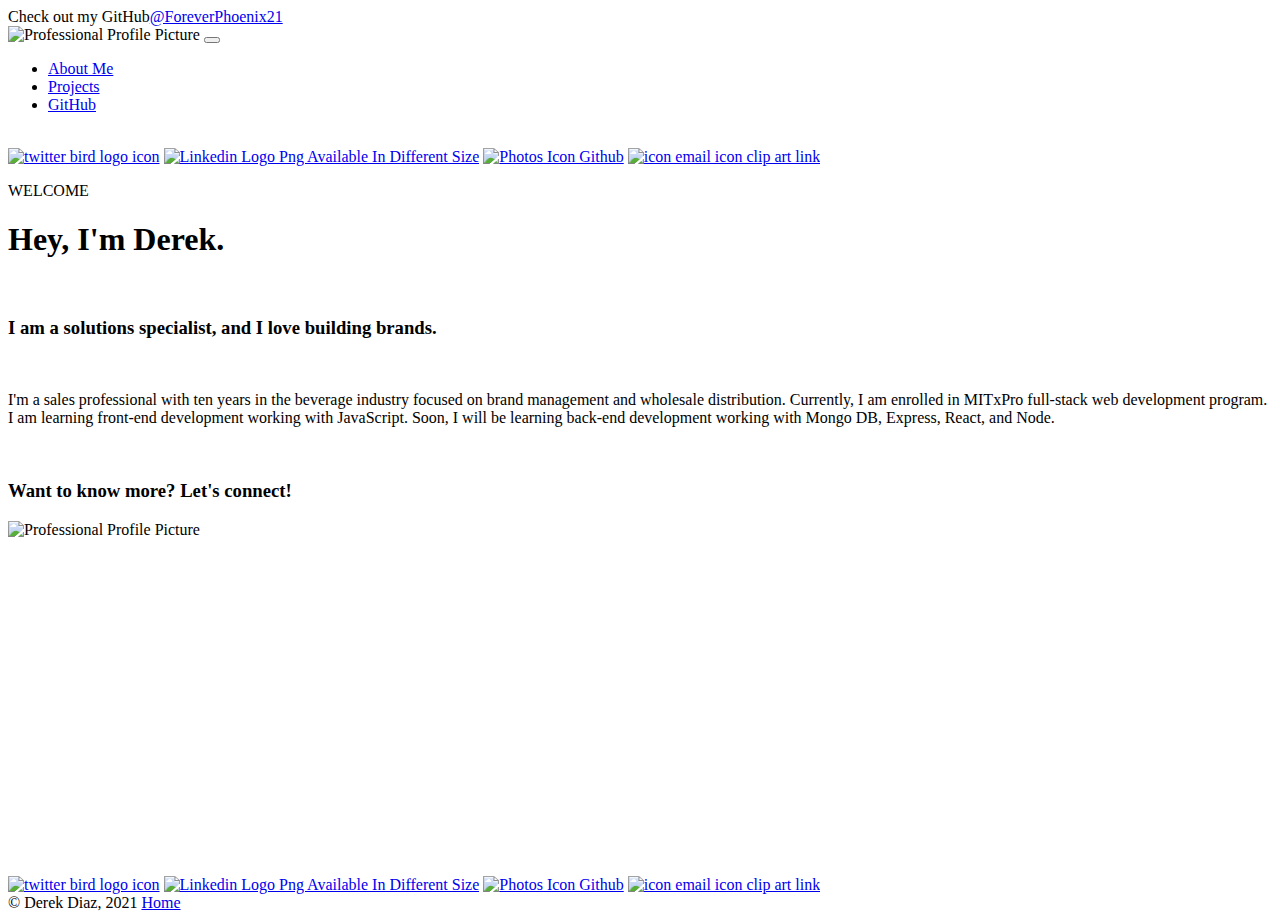
==== index.html @ 0fd98fae "Update index.html" ====
<!DOCTYPE html>
<html lang="en">
  <head>
    <meta charset="UTF-8" />
    <meta http-equiv="X-UA-Compatible" content="IE=edge" />
    <meta name="viewport" content="width=device-width, initial-scale=1.0" />
    <title>Derek Diaz</title>

    <link
      href="https://cdn.jsdelivr.net/npm/bootstrap@5.1.1/dist/css/bootstrap.min.css"
      rel="stylesheet"
      integrity="sha384-F3w7mX95PdgyTmZZMECAngseQB83DfGTowi0iMjiWaeVhAn4FJkqJByhZMI3AhiU"
      crossorigin="anonymous"
    />
    <link
      href="https://fonts.googleapis.com/css?family=Open+Sans"
      rel="stylesheet"
    />
    <link rel="stylesheet" href="./styles.css" />
  </head>

  <!--Start of the body -->
  <body>
    <div class="topActionHeader">
    Check out my GitHub<a href="https://github.com/ForeverPhoenix21">@ForeverPhoenix21</a>
    </div>

    <div class="container">
      <nav class="navbar navbar-expand-lg navbar-light bg-light">
        <div class="container-fluid">
          <!-- <a class="navbar-brand" href="#" -->
            <img
              class="profilePic"
              src="./images/bioPic7.jpg"
              alt="Professional Profile Picture"
              width="50"
              height="50"
          />
        <!-- </a> -->
          <button
            class="navbar-toggler"
            type="button"
            data-bs-toggle="collapse"
            data-bs-target="#navbarNav"
            aria-controls="navbarNav"
            aria-expanded="false"
            aria-label="Toggle navigation"
          >
            <span class="navbar-toggler-icon"></span>
          </button>
          <div class="collapse navbar-collapse" id="navbarNav">
            <ul class="navbar-nav">
              <li class="nav-item">
                <a class="nav-link active" aria-current="page" href="index.html"
                  >About Me</a
                >
              </li>
              <li class="nav-item">
                <a class="nav-link" href="./projects.html">Projects</a>
              </li>
              <li class="nav-item">
                <a class="nav-link" href="https://github.com/ForeverPhoenix21" target="_blankwindow">GitHub</a>
              </li>

              <!-- <li class="nav-item">
                <a class="nav-link" href="contactPage.html">Contact</a>
              </li> -->
            </ul>
          </div>
        </div>
      </nav>
    </div>

    <br />

    <!-- The center of the body  -->
    <div class ="icons">
      <a href="https://twitter.com/Diazcsu" target="_blankwindow" title="Image from freeiconspng.com"><img src="https://www.freeiconspng.com/uploads/twitter-icon--flat-gradient-social-iconset--limav-2.png" width="21px" alt="twitter bird logo icon" /></a>

      <a  href="https://www.linkedin.com/in/derek-diaz/" target="_blankwindow" title="Image from freeiconspng.com"><img src="https://www.freeiconspng.com/uploads/linkedin-logo-3.png" width="21px" alt="Linkedin Logo Png Available In Different Size" /></a>

      <a href="https://github.com/ForeverPhoenix21" title="Image from freeiconspng.com"><img src="https://www.freeiconspng.com/uploads/github-icon-1.png" width="21px" alt="Photos Icon Github" /></a>

      <a href="mailto:derek.diaz86@gmail.com" target="_blankwindow" title="Image from freeiconspng.com"><img src="https://www.freeiconspng.com/uploads/icon-email-icon-clip-art-at-clker-com-vector-qafaq-e-mail-icon-trace--0.png" width="21px" alt="icon email icon clip art link" /></a>
      </div>
      
    <div class="article">
      <aside>
        
        <div class="aboutMe"> 
          <p>WELCOME</p> 

        <h1> Hey, I'm Derek. </h1></br>
        <div id="profileWords"> <h3>I am a solutions specialist, and I love building brands.</h3>
        </div>

        </br>
        <p>I'm a sales professional with ten years in the beverage industry focused on brand management and wholesale distribution. Currently, I am enrolled in MITxPro full-stack web development program. I am learning front-end development working with JavaScript. Soon, I will be learning back-end development working with Mongo DB, Express, React, and Node.</p>
      </br>

        <h3>
          Want to know more? Let's connect!
        </h3>
        </div>
      </aside>
      <aside>
          <img
            class="bioPic"
            src="./images/bioPic7.jpg"
            alt="Professional Profile Picture"
        />
      </aside>
    </div>
    <br />
<!-- start of center action grid -->

    <div class="centerActionGrid">

     <!-- <div id="block1"><a href="https://twitter.com/Diazcsu" target="_blankwindow" title="Image from freeiconspng.com"><img src="https://www.freeiconspng.com/uploads/twitter-icon--flat-gradient-social-iconset--limav-2.png" width="21px" alt="twitter bird logo icon" /></a>

      <a  href="https://www.linkedin.com/in/derek-diaz/" target="_blankwindow" title="Image from freeiconspng.com"><img src="https://www.freeiconspng.com/uploads/linkedin-logo-3.png" width="21px" alt="Linkedin Logo Png Available In Different Size" /></a>
      
      <a href="https://github.com/ForeverPhoenix21" title="Image from freeiconspng.com"><img src="https://www.freeiconspng.com/uploads/github-icon-1.png" width="21px" alt="Photos Icon Github" /></a>
      
      <a href="mailto:derek.diaz86@gmail.com" target="_blankwindow" title="Image from freeiconspng.com"><img src="https://www.freeiconspng.com/uploads/icon-email-icon-clip-art-at-clker-com-vector-qafaq-e-mail-icon-trace--0.png" width="21px" alt="icon email icon clip art link" /></a></div> -->

     <div id="profileVideo">
      <iframe width="500" height="315" src="https://www.youtube.com/embed/yzq7x_CJkK8" title="YouTube video player" frameborder="0" allow="accelerometer; autoplay; clipboard-write; encrypted-media; gyroscope; picture-in-picture" allowfullscreen></iframe>

     </div>
    </div>

    <!-- start of sectionOne below the article -->
    <!-- This section will be integrated on a future update
<!-- 
    <div class="sectionOne">
      <div id="leftContainer">left container</div>
      <div id="centerContainer">Center Container</div>
      <div id="rightContainer">Right Container</div>
    </div> -->
<div class="footer">
<a href="https://twitter.com/Diazcsu" target="_blankwindow" title="Image from freeiconspng.com"><img src="https://www.freeiconspng.com/uploads/twitter-icon--flat-gradient-social-iconset--limav-2.png" width="21px" alt="twitter bird logo icon" /></a>

<a  href="https://www.linkedin.com/in/derek-diaz/" target="_blankwindow" title="Image from freeiconspng.com"><img src="https://www.freeiconspng.com/uploads/linkedin-logo-3.png" width="21px" alt="Linkedin Logo Png Available In Different Size" /></a>

<a href="https://github.com/ForeverPhoenix21" title="Image from freeiconspng.com"><img src="https://www.freeiconspng.com/uploads/github-icon-1.png" width="21px" alt="Photos Icon Github" /></a>

<a href="mailto:derek.diaz86@gmail.com" target="_blankwindow" title="Image from freeiconspng.com"><img src="https://www.freeiconspng.com/uploads/icon-email-icon-clip-art-at-clker-com-vector-qafaq-e-mail-icon-trace--0.png" width="21px" alt="icon email icon clip art link" /></a>
</div>

<div class="footerCenter">
  <footerText>© Derek Diaz, 2021</footerText>
  <a href="file:///Users/diaz/Desktop/Foreverphoenix/ForeverPhoenix21.github.io/homePage.html">Home</a>
</div>
 
    <!-- JavaScript Bundle with Popper -->
    <script
      src="https://cdn.jsdelivr.net/npm/bootstrap@5.1.1/dist/js/bootstrap.bundle.min.js"
      integrity="sha384-/bQdsTh/da6pkI1MST/rWKFNjaCP5gBSY4sEBT38Q/9RBh9AH40zEOg7Hlq2THRZ"
      crossorigin="anonymous"
    ></script>
    <script src="./scripts.js"></script>
  </body>
</html>
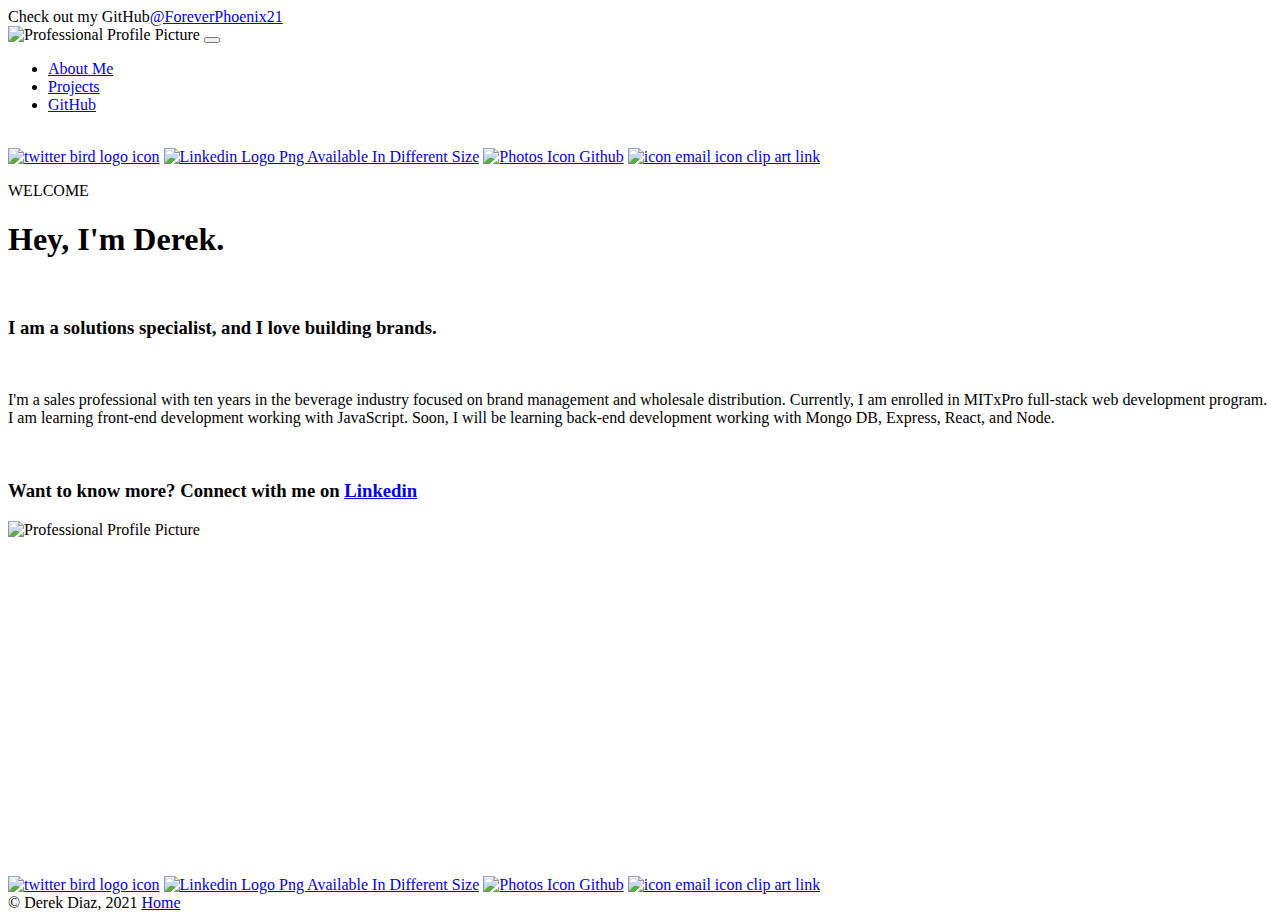
==== commit d7387bd6: "Update index.html" ====
--- a/index.html
+++ b/index.html
@@ -51,9 +51,7 @@
           <div class="collapse navbar-collapse" id="navbarNav">
             <ul class="navbar-nav">
               <li class="nav-item">
-                <a class="nav-link active" aria-current="page" href="index.html"
-                  >About Me</a
-                >
+                <a class="nav-link active" aria-current="page" href="index.html">About Me</a>
               </li>
               <li class="nav-item">
                 <a class="nav-link" href="./projects.html">Projects</a>
@@ -99,7 +97,7 @@
       </br>
 
         <h3>
-          Want to know more? Let's connect!
+          Want to know more? Connect with me on <a href="https://github.com/ForeverPhoenix21">Linkedin</a>
         </h3>
         </div>
       </aside>
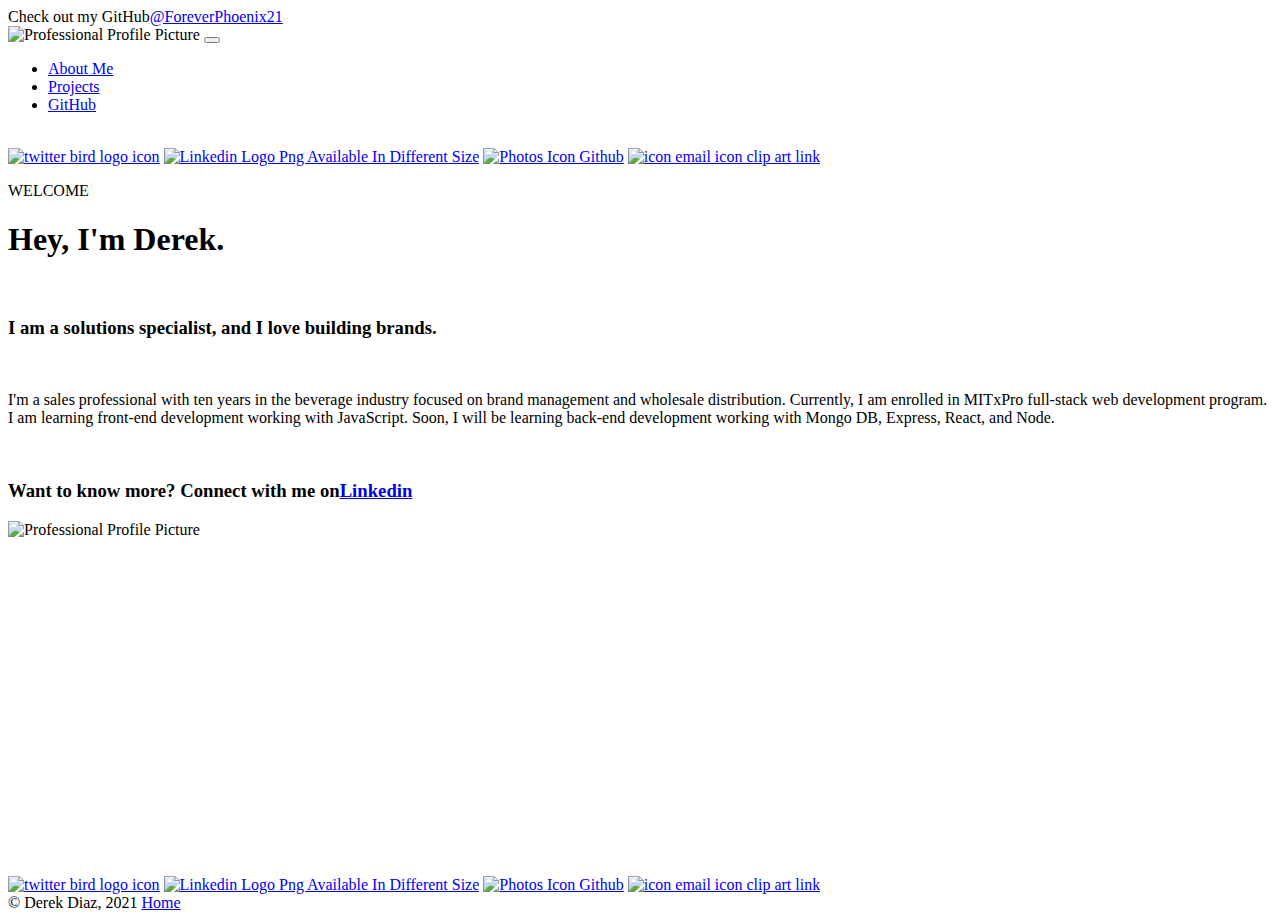
==== commit 18cf878a: "Update index.html" ====
--- a/index.html
+++ b/index.html
@@ -97,7 +97,7 @@
       </br>
 
         <h3>
-          Want to know more? Connect with me on <a href="https://github.com/ForeverPhoenix21">Linkedin</a>
+          Want to know more? Connect with me on<a href="https://github.com/ForeverPhoenix21">Linkedin</a>
         </h3>
         </div>
       </aside>
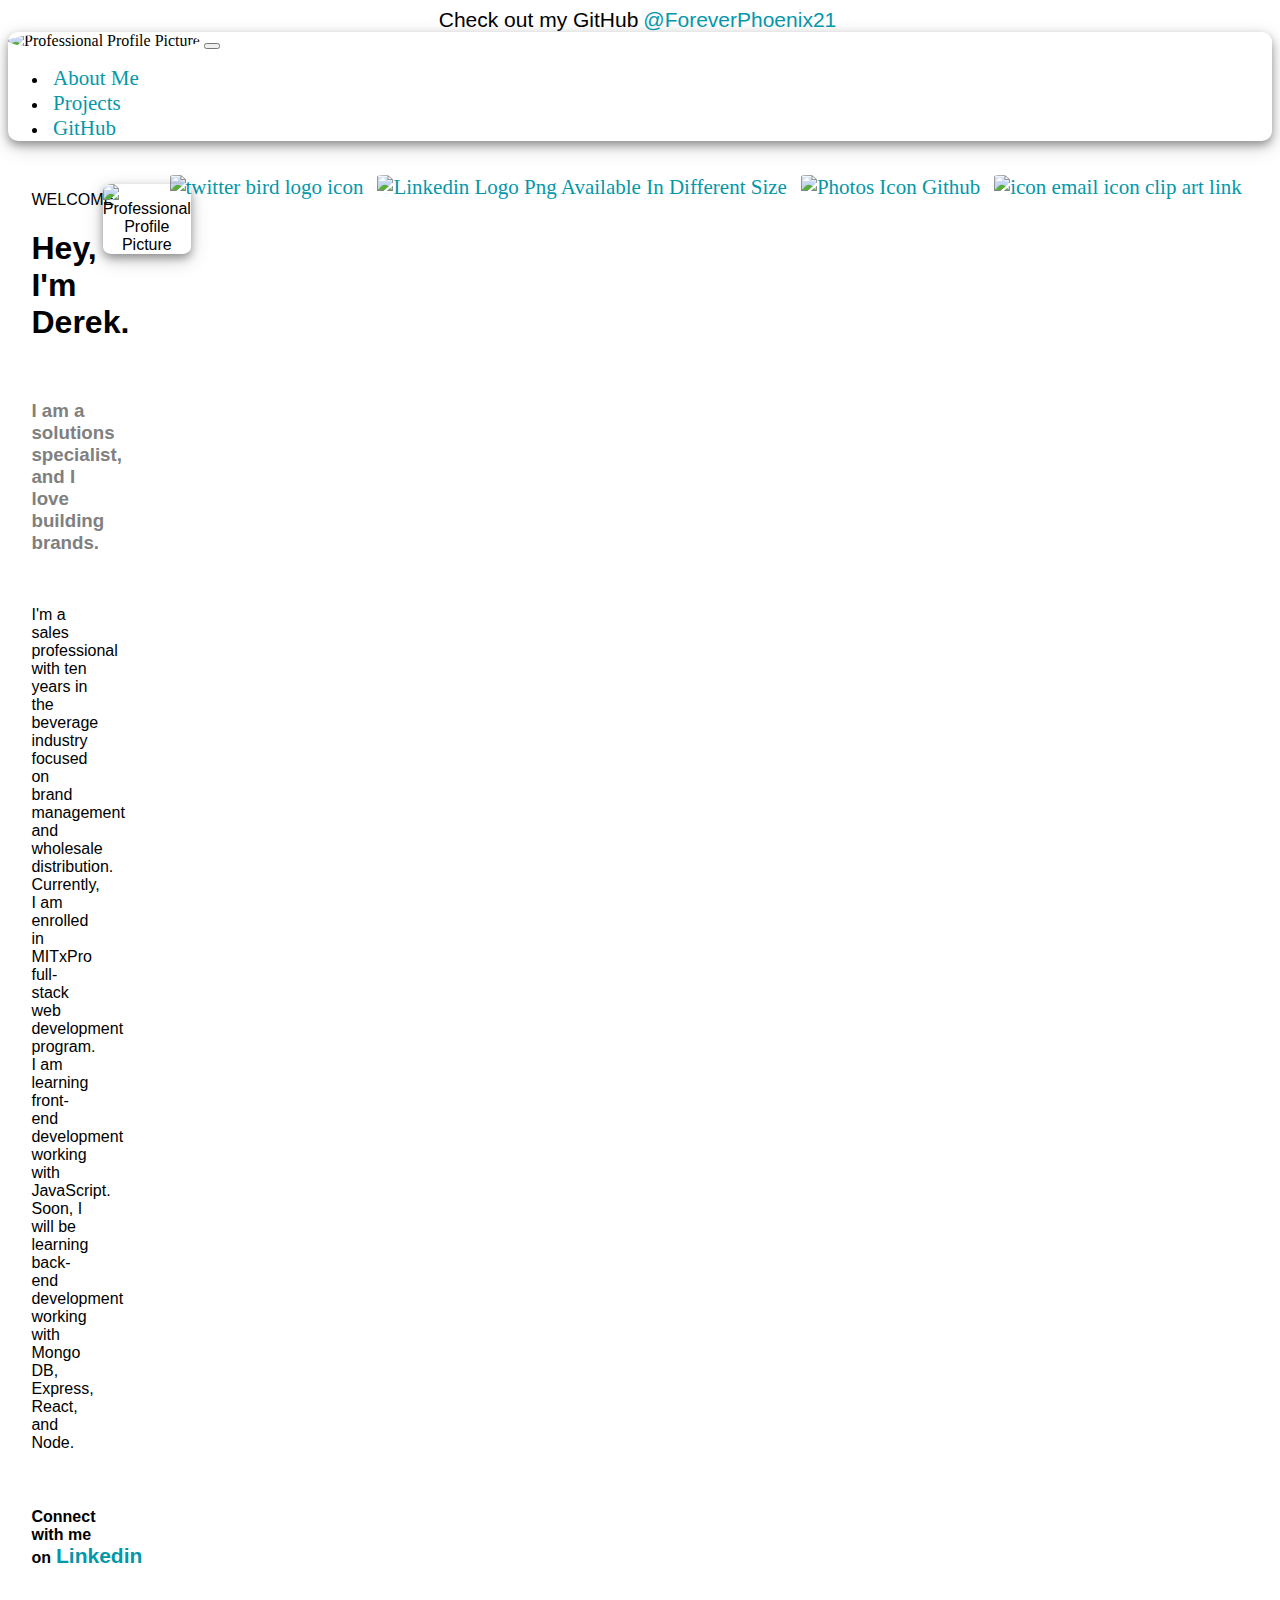
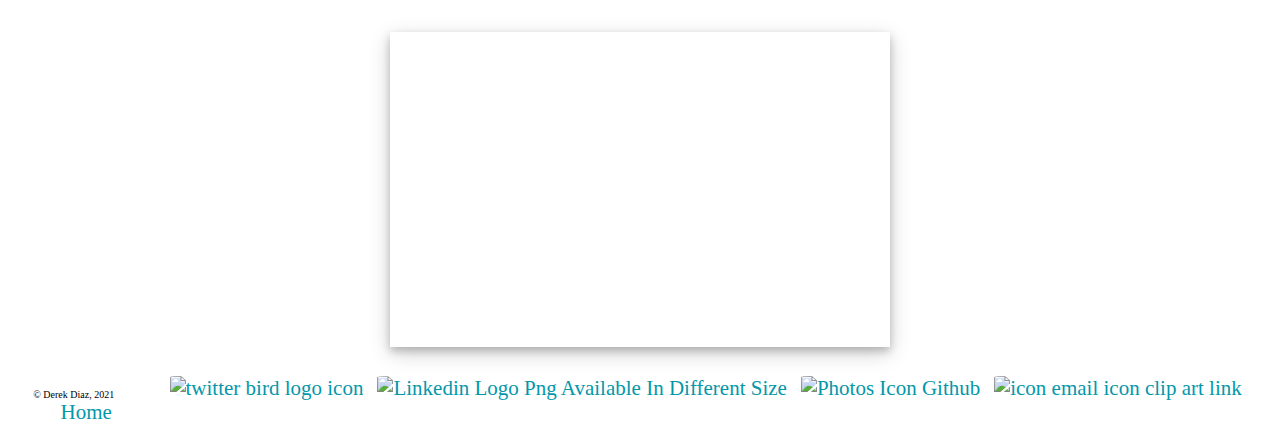
==== commit f24c29ef: "Update index.html" ====
--- a/index.html
+++ b/index.html
@@ -96,9 +96,9 @@
         <p>I'm a sales professional with ten years in the beverage industry focused on brand management and wholesale distribution. Currently, I am enrolled in MITxPro full-stack web development program. I am learning front-end development working with JavaScript. Soon, I will be learning back-end development working with Mongo DB, Express, React, and Node.</p>
       </br>
 
-        <h3>
-          Want to know more? Connect with me on<a href="https://github.com/ForeverPhoenix21">Linkedin</a>
-        </h3>
+        <h4>
+          Connect with me on<a href="https://github.com/ForeverPhoenix21">Linkedin</a>
+        </h4>
         </div>
       </aside>
       <aside>
--- a/styles.css
+++ b/styles.css
@@ -0,0 +1,270 @@
+a {
+  color: #0497aa;
+  font-size: 21px;
+  text-decoration: none;
+  margin: 5px;
+}
+
+a:hover {
+  color: goldenrod;
+  transition: 0.2s;
+}
+
+.topActionHeader {
+  text-align: center;
+  font-family: "Source Sans Pro", sans-serif;
+  color: black;
+  font-size: 21px;
+}
+
+/* Nav Bar  */
+.container {
+  border-style: hidden;
+  border-radius: 10px;
+  box-shadow: 0 4px 8px 0 rgba(0, 0, 0, 0.336), 0 6px 20px 0 rgba(0, 0, 0, 0.19);
+}
+
+img {
+  border-radius: 5%;
+}
+
+.profilePic {
+  border-radius: 50%;
+}
+.icons {
+  float: right;
+  margin-right: 2%;
+}
+
+@media screen and (max-width: 1000px) {
+  .icons {
+    display: none;
+  }
+}
+/* The start of the Home Page article section */
+.article {
+  display: grid;
+  grid-template-columns: 60% 1fr;
+  text-align: center;
+  font-family: "Source Sans Pro", sans-serif;
+}
+
+@media screen and (max-width: 720px) {
+  .article {
+    display: grid;
+    grid-template-columns: 1fr;
+  }
+}
+
+.bioPic {
+  border-radius: 10%;
+  align-content: center;
+  height: 300px;
+  width: auto;
+  margin-top: 10%;
+  margin-right: auto;
+  margin-left: 1%;
+  transition: 0.5s;
+  box-shadow: 0 4px 8px 0 rgba(0, 0, 0, 0.336), 0 6px 20px 0 rgba(0, 0, 0, 0.19);
+}
+@media screen and (max-width: 700px) {
+  .bioPic {
+    height: 200px;
+    width: auto;
+    transition: 0.5s;
+    margin-right: 2%;
+  }
+}
+
+.aboutMe {
+  margin-left: 25%;
+  margin-right: 10%;
+  text-align: left;
+  font-size: 16px;
+  font-family: "Source Sans Pro", sans-serif;
+}
+
+@media screen and (max-width: 700px) {
+  .aboutMe {
+    width: auto;
+    transition: 0.5s;
+    margin-right: 20%;
+  }
+}
+
+#profileWords {
+  color: grey;
+}
+
+iframe {
+  box-shadow: 0 4px 8px 0 rgba(0, 0, 0, 0.2), 0 6px 20px 0 rgba(0, 0, 0, 0.19);
+  transition: 0.5s;
+}
+
+@media screen and (max-width: 700px) {
+  iframe {
+    width: auto;
+    height: auto;
+    transition: 0.5s;
+    margin-top: 2%;
+  }
+}
+
+/* The start of the center action grid */
+
+.centerActionGrid {
+  display: grid;
+  grid-template-rows: 1fr;
+  border-style: hidden;
+  text-align: center;
+  margin: 2%;
+}
+#block1 {
+  border-style: hidden;
+  margin: 2%;
+}
+
+/* The start of section one tiles */
+.sectionOne {
+  display: grid;
+  grid-template-columns: 1fr 1fr 1fr;
+  gap: 5px;
+  height: auto;
+  text-align: center;
+}
+@media screen and (max-width: 750px) {
+  .sectionOne {
+    display: grid;
+    grid-template-columns: 1fr 1fr;
+  }
+}
+@media screen and (max-width: 600px) {
+  .sectionOne {
+    display: grid;
+    grid-template-columns: 1fr;
+  }
+}
+
+#sectionOneContainers {
+  border-style: hidden;
+  border-radius: 10px;
+  margin: 10px 15px;
+  width: auto;
+  font-family: "Source Sans Pro", sans-serif;
+  font-size: 16px;
+  background-color: #f8f9fa;
+  box-shadow: 0 4px 8px 0 rgba(0, 0, 0, 0.2), 0 6px 20px 0 rgba(0, 0, 0, 0.19);
+}
+
+/* ---------Projects.HTML CSS----------- */
+.projectTitle {
+  color: #000000;
+  width: auto;
+  text-align: center;
+  border-style: hidden;
+  font-size: 34px;
+  font-family: "Source Sans Pro", sans-serif;
+}
+
+.projectHeader {
+  text-align: center;
+}
+.projectsArticle {
+  display: grid;
+  grid-template-columns: 1fr;
+  grid-template-rows: 1fr;
+  align-items: center;
+  text-align: center;
+}
+
+.articlePic {
+  height: auto;
+  width: 90%;
+  margin: 2%;
+  gap: 5px;
+  margin-bottom: 2%;
+  opacity: 0.6;
+  transition: 1s;
+}
+.articlePic:hover {
+  opacity: 1;
+  transform: scale(1.05);
+}
+
+/* Start of Footer section */
+
+.footer {
+  float: right;
+  border-style: hidden;
+  margin-right: 2%;
+  margin-left: 2%;
+  margin-bottom: 2%;
+}
+
+.footerCenter {
+  border-style: hidden;
+  margin-left: 2%;
+  margin-right: 2%;
+  text-align: center;
+}
+
+footerText {
+  float: left;
+  font-size: 10px;
+  margin-top: 1%;
+}
+
+/* ----------Contact Page CSS--------  */
+/* ----------Page in progress--------- */
+* {
+  box-sizing: border-box;
+}
+
+/* Style inputs */
+input[type="text"],
+select,
+textarea {
+  text-align: center;
+  width: 100%;
+  height: 50%;
+  padding: 12px;
+  border: 1px solid #ccc;
+  margin-top: 6px;
+  margin-bottom: auto;
+  resize: vertical;
+}
+
+input[type="submit"] {
+  background-color: #0497aa;
+  color: white;
+  padding: 12px 20px;
+  border: none;
+  cursor: pointer;
+}
+
+input[type="submit"]:hover {
+  background-color: #45a049;
+}
+
+/* Style the container/contact section  */
+.emailContainer {
+  border-radius: 10px;
+  background-color: #f2f2f2;
+  font-family: "Source Sans Pro", sans-serif;
+  padding: 10px;
+  margin: 5%;
+}
+
+/* Create two columns that float next to eachother */
+.column {
+  text-align: center;
+  margin-top: 6px;
+  padding: 10px;
+}
+
+/* Clear floats after the columns  */
+.row:after {
+  content: "";
+  display: table;
+  clear: both;
+}
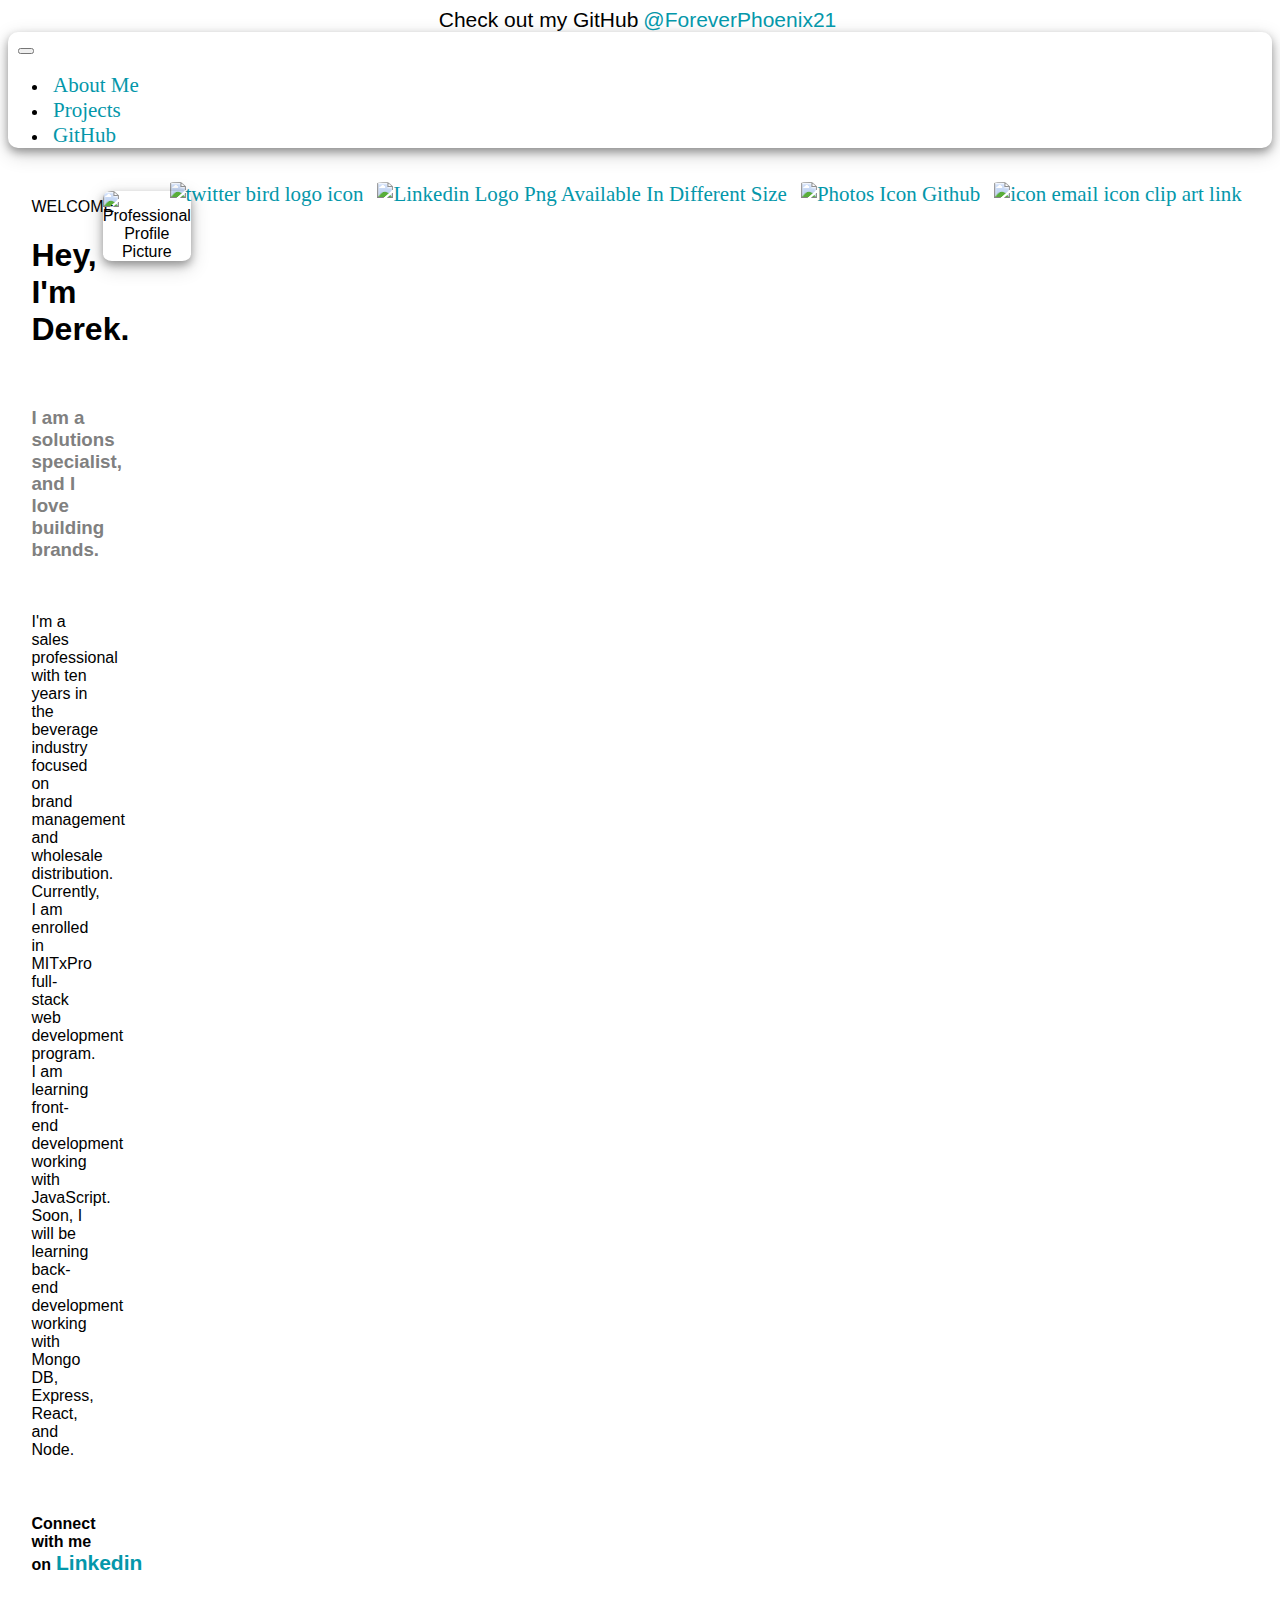
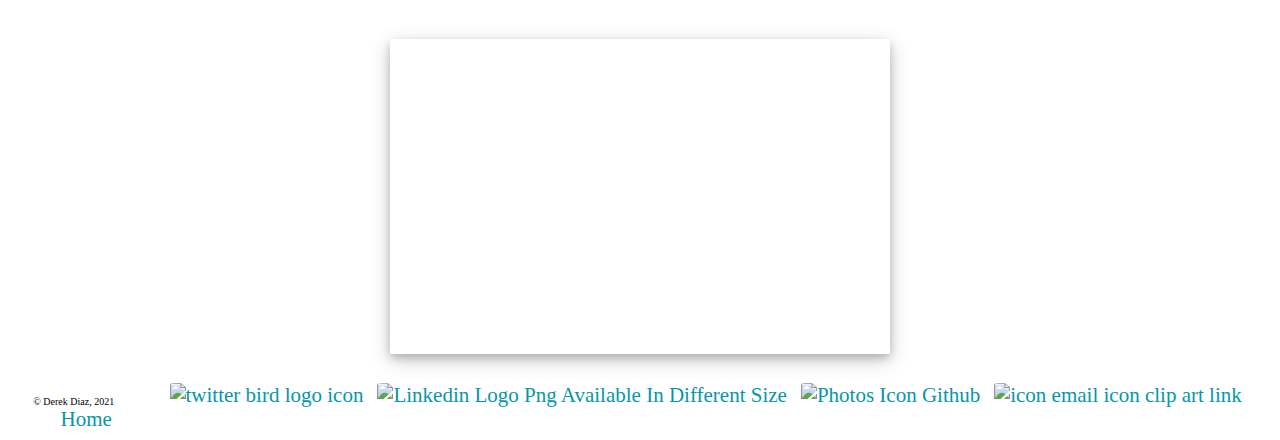
==== commit 2db1752f: "Update index.html" ====
--- a/index.html
+++ b/index.html
@@ -28,7 +28,7 @@
     <div class="container">
       <nav class="navbar navbar-expand-lg navbar-light bg-light">
         <div class="container-fluid">
-          <!-- <a class="navbar-brand" href="#" -->
+          <a class="navbar-brand" href="https://www.linkedin.com/in/derek-diaz/"
             <img
               class="profilePic"
               src="./images/bioPic7.jpg"
@@ -36,7 +36,7 @@
               width="50"
               height="50"
           />
-        <!-- </a> -->
+        </a>
           <button
             class="navbar-toggler"
             type="button"
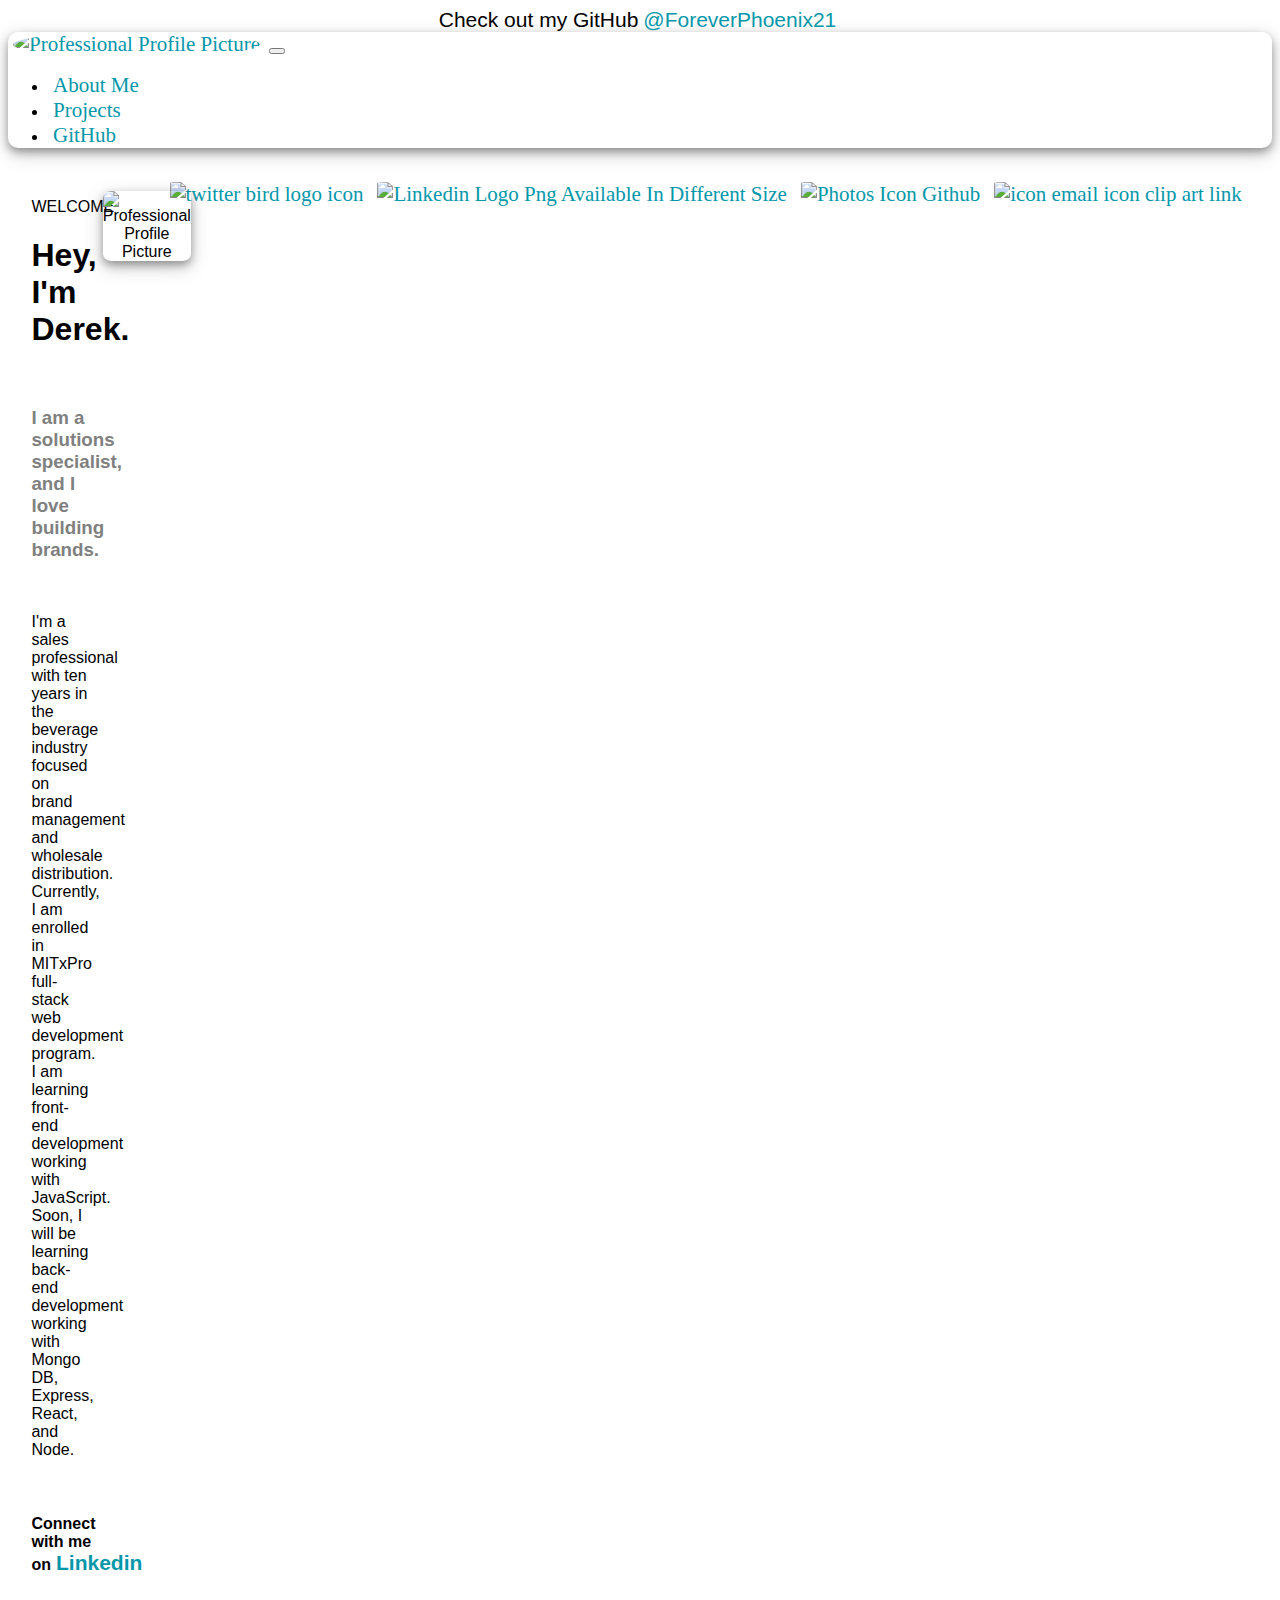
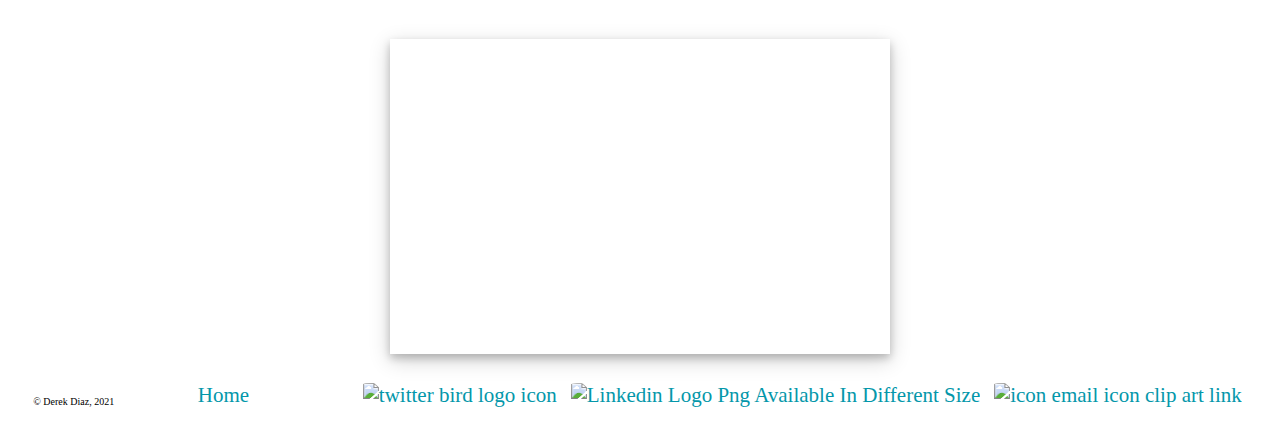
==== commit 9fbda3ff: "Update index.html" ====
--- a/index.html
+++ b/index.html
@@ -28,15 +28,14 @@
     <div class="container">
       <nav class="navbar navbar-expand-lg navbar-light bg-light">
         <div class="container-fluid">
-          <a class="navbar-brand" href="https://www.linkedin.com/in/derek-diaz/"
-            <img
+        <a class="navbar-brand" href="https://www.linkedin.com/in/derek-diaz/"
+           ><img
               class="profilePic"
               src="./images/bioPic7.jpg"
               alt="Professional Profile Picture"
               width="50"
               height="50"
-          />
-        </a>
+          /></a>
           <button
             class="navbar-toggler"
             type="button"
@@ -141,7 +140,7 @@
 
 <a  href="https://www.linkedin.com/in/derek-diaz/" target="_blankwindow" title="Image from freeiconspng.com"><img src="https://www.freeiconspng.com/uploads/linkedin-logo-3.png" width="21px" alt="Linkedin Logo Png Available In Different Size" /></a>
 
-<a href="https://github.com/ForeverPhoenix21" title="Image from freeiconspng.com"><img src="https://www.freeiconspng.com/uploads/github-icon-1.png" width="21px" alt="Photos Icon Github" /></a>
+<!-- <a href="https://github.com/ForeverPhoenix21" title="Image from freeiconspng.com"><img src="https://www.freeiconspng.com/uploads/github-icon-1.png" width="21px" alt="Photos Icon Github" /></a> -->
 
 <a href="mailto:derek.diaz86@gmail.com" target="_blankwindow" title="Image from freeiconspng.com"><img src="https://www.freeiconspng.com/uploads/icon-email-icon-clip-art-at-clker-com-vector-qafaq-e-mail-icon-trace--0.png" width="21px" alt="icon email icon clip art link" /></a>
 </div>
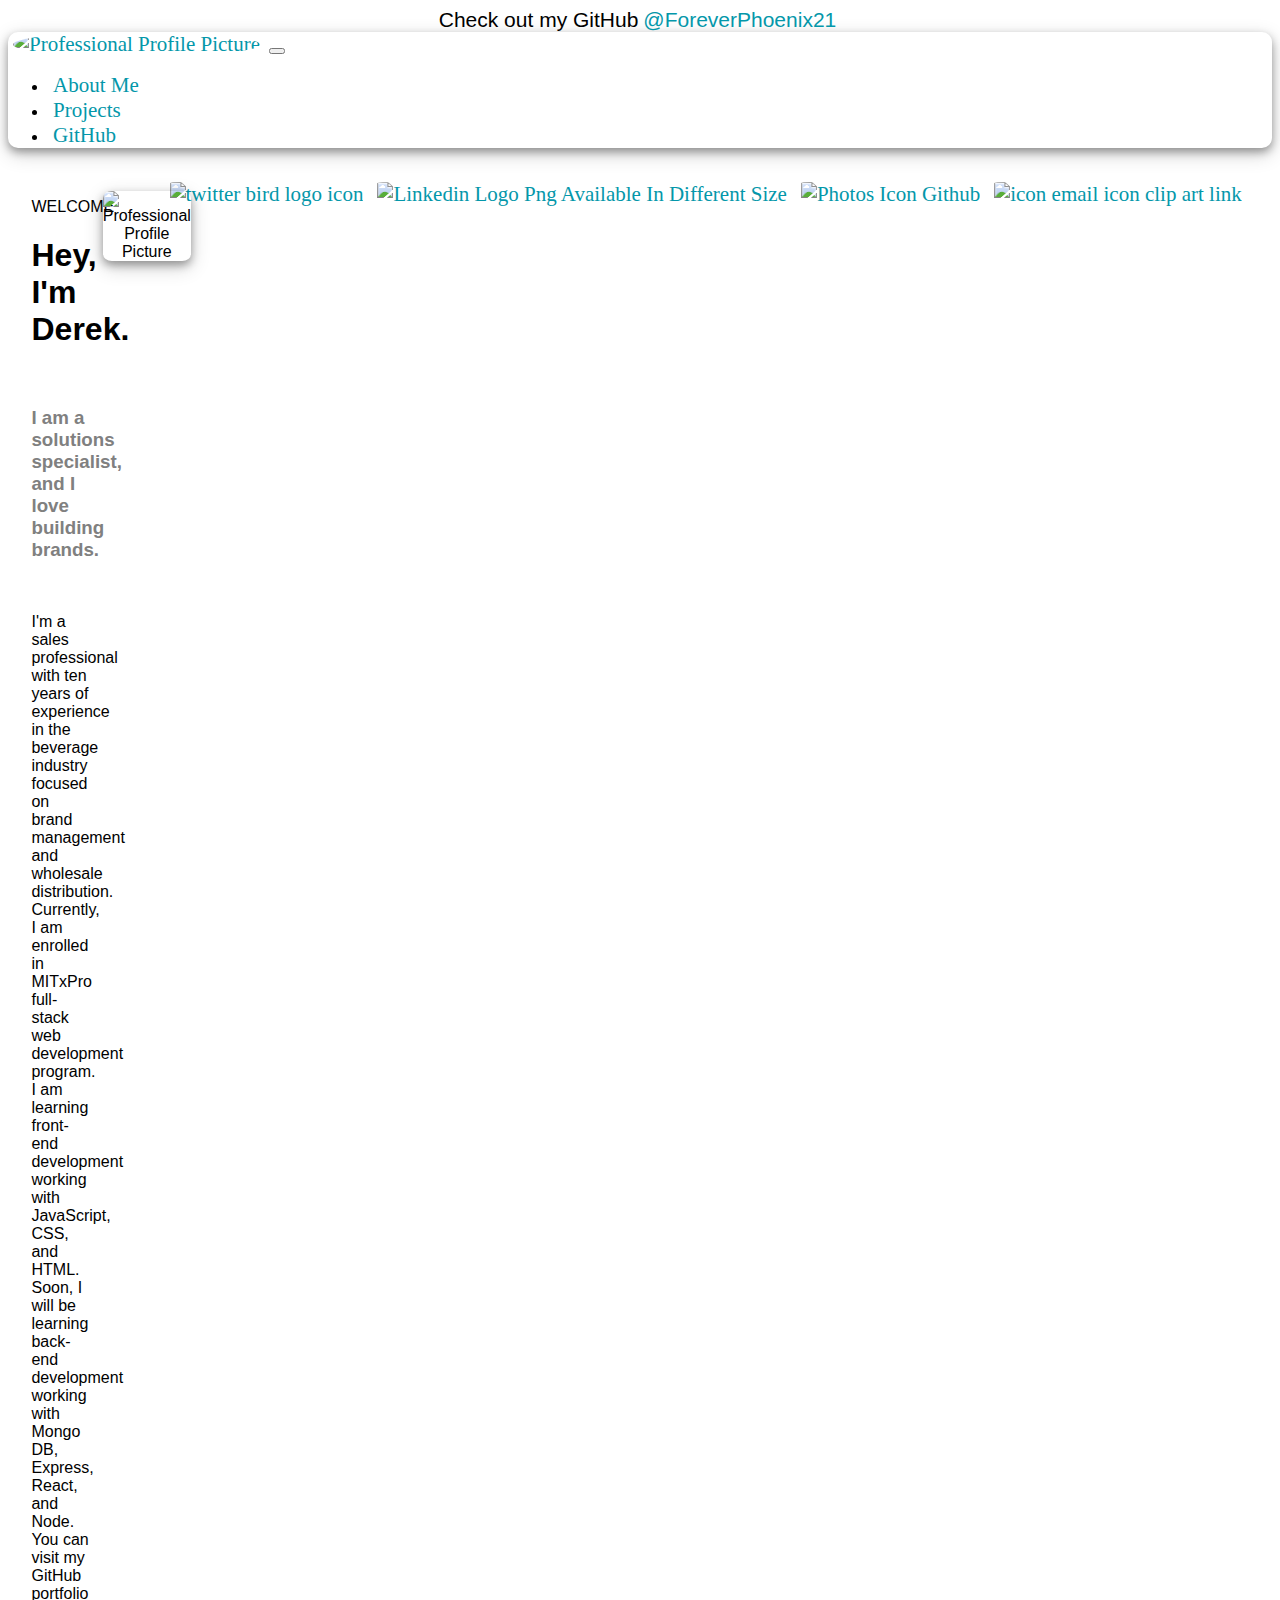
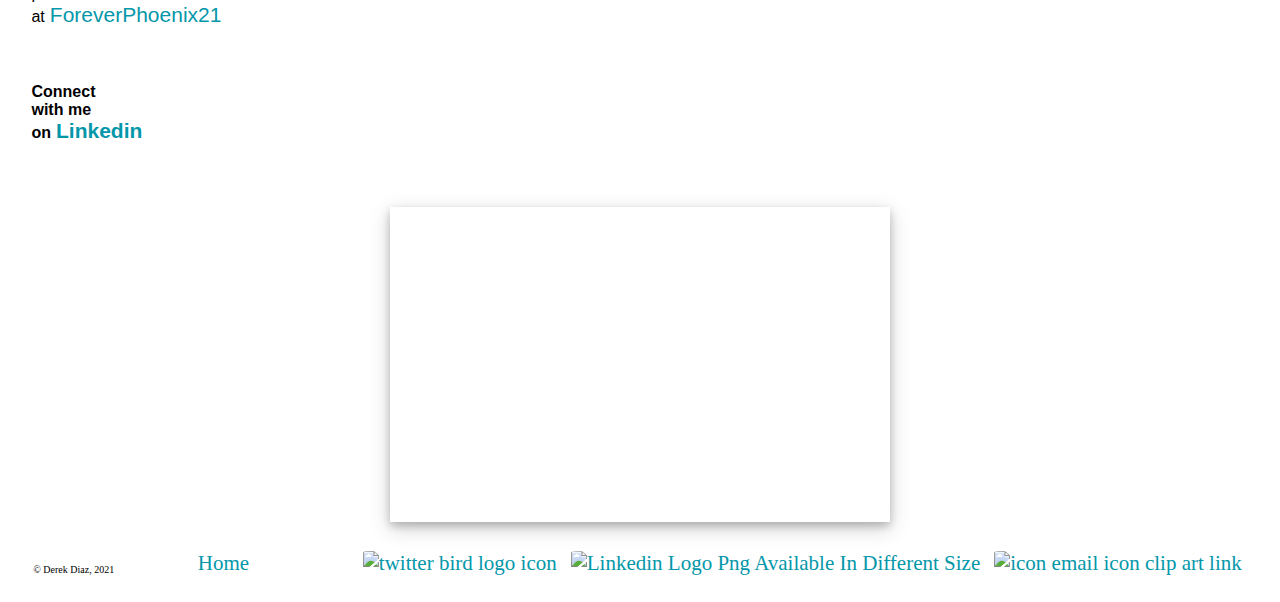
==== commit aefe85c9: "Update index.html" ====
--- a/index.html
+++ b/index.html
@@ -92,11 +92,10 @@
         </div>
 
         </br>
-        <p>I'm a sales professional with ten years in the beverage industry focused on brand management and wholesale distribution. Currently, I am enrolled in MITxPro full-stack web development program. I am learning front-end development working with JavaScript. Soon, I will be learning back-end development working with Mongo DB, Express, React, and Node.</p>
-      </br>
+  <p>I'm a sales professional with ten years of experience in the beverage industry focused on brand management and wholesale distribution. Currently, I am enrolled in MITxPro full-stack web development program. I am learning front-end development working with JavaScript, CSS, and HTML. Soon, I will be learning back-end development working with Mongo DB, Express, React, and Node. You can visit my GitHub portfolio at<a href="https://github.com/ForeverPhoenix21">ForeverPhoenix21</a></p>      </br>
 
         <h4>
-          Connect with me on<a href="https://github.com/ForeverPhoenix21">Linkedin</a>
+          Connect with me on<a href="https://www.linkedin.com/in/derek-diaz/">Linkedin</a>
         </h4>
         </div>
       </aside>
@@ -147,7 +146,7 @@
 
 <div class="footerCenter">
   <footerText>© Derek Diaz, 2021</footerText>
-  <a href="file:///Users/diaz/Desktop/Foreverphoenix/ForeverPhoenix21.github.io/homePage.html">Home</a>
+  <a href="file:///Users/diaz/Desktop/Foreverphoenix/ForeverPhoenix21.github.io/index.html">Home</a>
 </div>
  
     <!-- JavaScript Bundle with Popper -->
